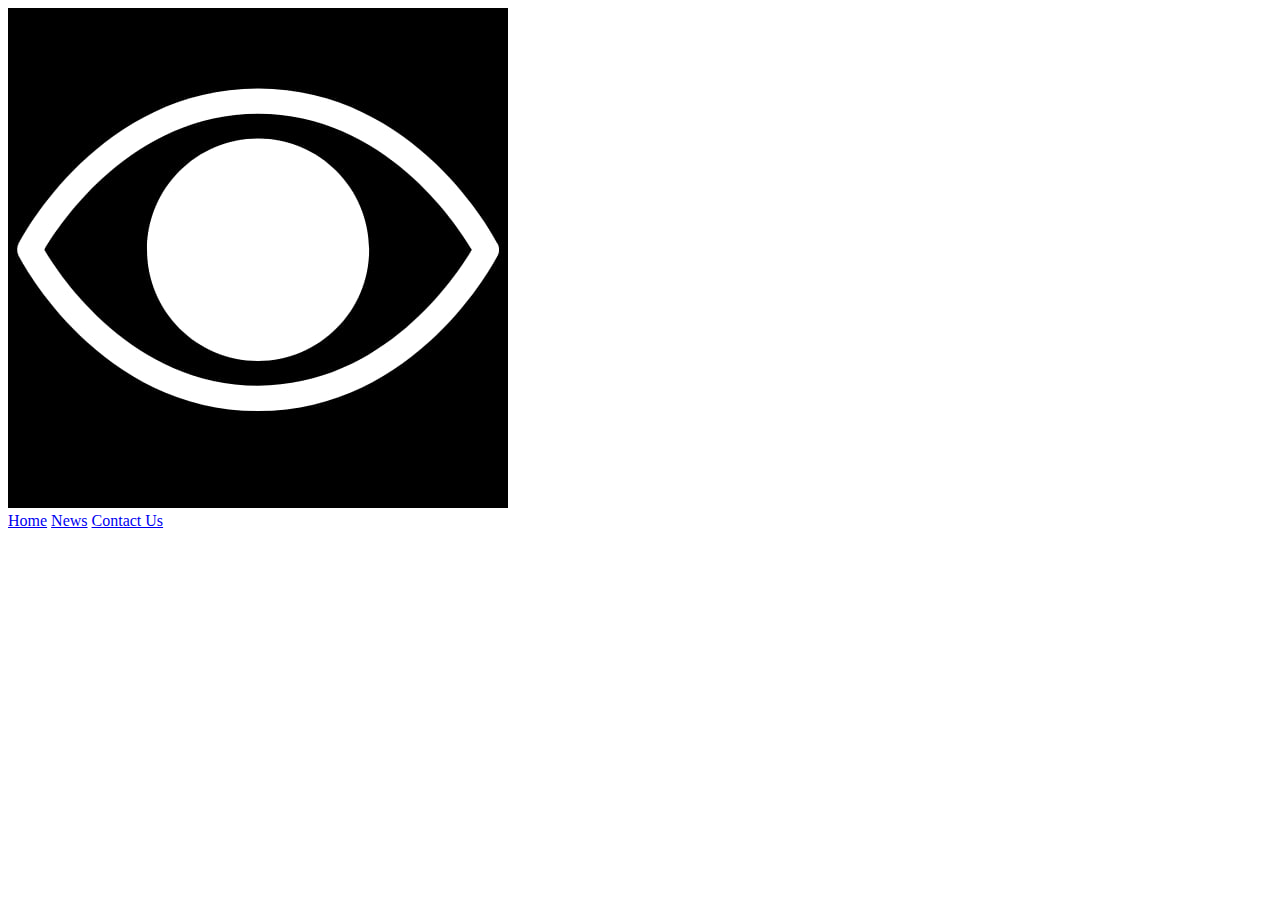
==== ContactUS/index.html @ 115bbf64 "Base Project Creation" ====
<!DOCTYPE html>
<html lang="en">

    <head>
        <meta charset="UTF-8">
        <meta name="viewport" content="width=device-width, initial-scale=1.0">
        <title>The Eye</title>
        <link rel="stylesheet" href="../reset.css">
        <link rel="stylesheet" href="index_style.css">
    </head>
    
    <body>

        <header>
            <img src="../Resources/eyelogo.jpg" alt="eyelog">
            <nav>
                <a href="../index.html">Home</a>
                <a href="../News/index.html">News</a>
                <a href="index.html">Contact Us</a>
            </nav>
        </header>
        
    </body>

</html>
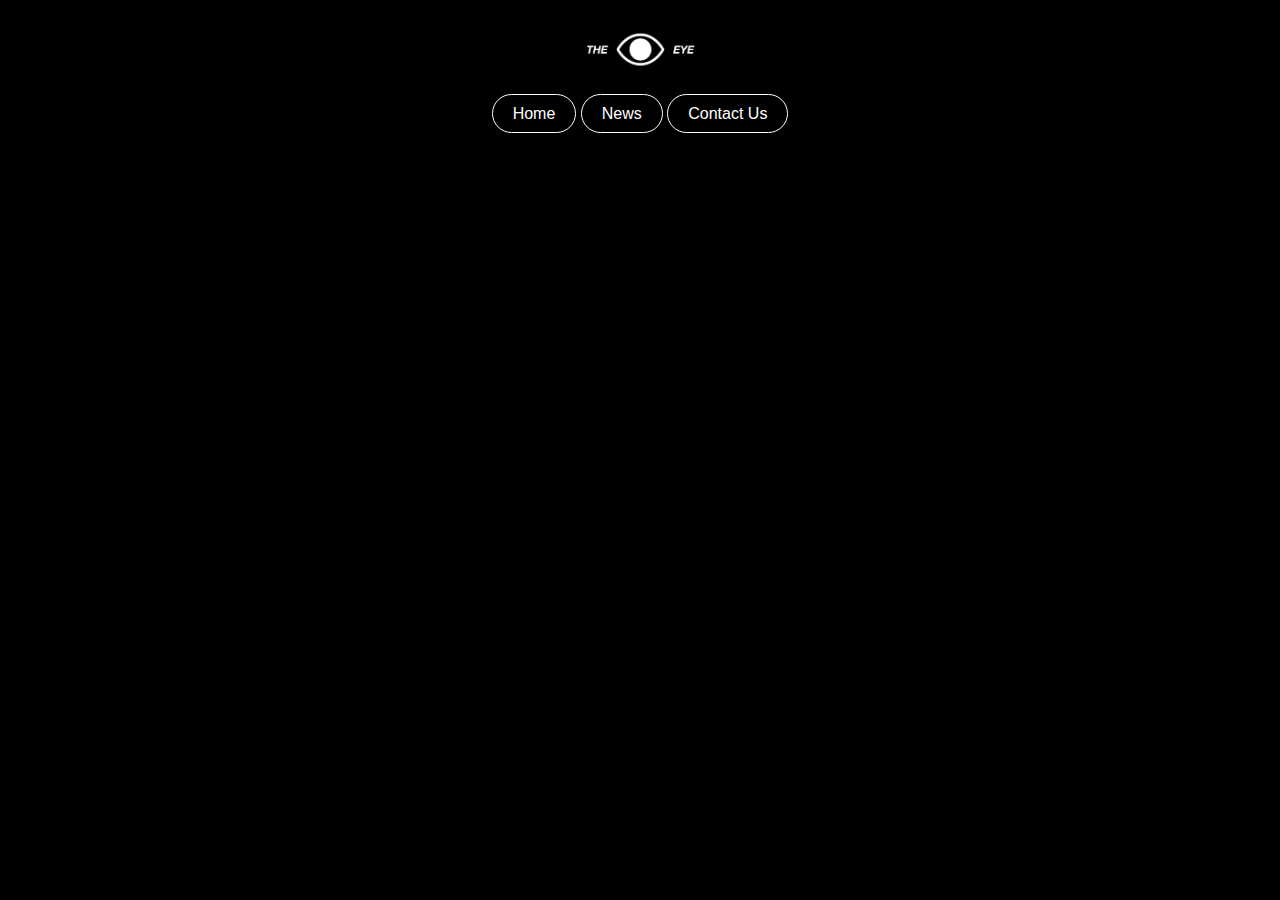
==== commit d58ac490: "New Icon" ====
--- a/ContactUS/index.html
+++ b/ContactUS/index.html
@@ -5,6 +5,7 @@
         <meta charset="UTF-8">
         <meta name="viewport" content="width=device-width, initial-scale=1.0">
         <title>The Eye</title>
+        <link rel="icon" href="../Resources/icon.jpg" type="image/jpg">
         <link rel="stylesheet" href="../reset.css">
         <link rel="stylesheet" href="index_style.css">
     </head>
--- a/ContactUS/index_style.css
+++ b/ContactUS/index_style.css
@@ -0,0 +1,41 @@
+body {
+    margin: 0;
+    padding: 0;
+    background-color: black;
+    color: white;
+    font-family: Arial, sans-serif;
+}
+
+header {
+    padding: 20px;
+    background-color: black;
+    text-align: center;
+    display: flex;
+    flex-direction: column;
+    align-items: center;
+}
+
+header img {
+    width: 12%;
+    height: auto;
+    margin-bottom: 2%;
+}
+
+nav {
+    display: inline-block;
+}
+
+nav a {
+    background-color: #22222200;
+    border: 1px solid white;
+    padding: 10px 20px;
+    color: white;
+    text-decoration: none;
+    border-radius: 20px;
+    transition: background-color 0.3s, color 0.3s;
+}
+
+nav a:hover {
+    background-color: white;
+    color: black;
+}